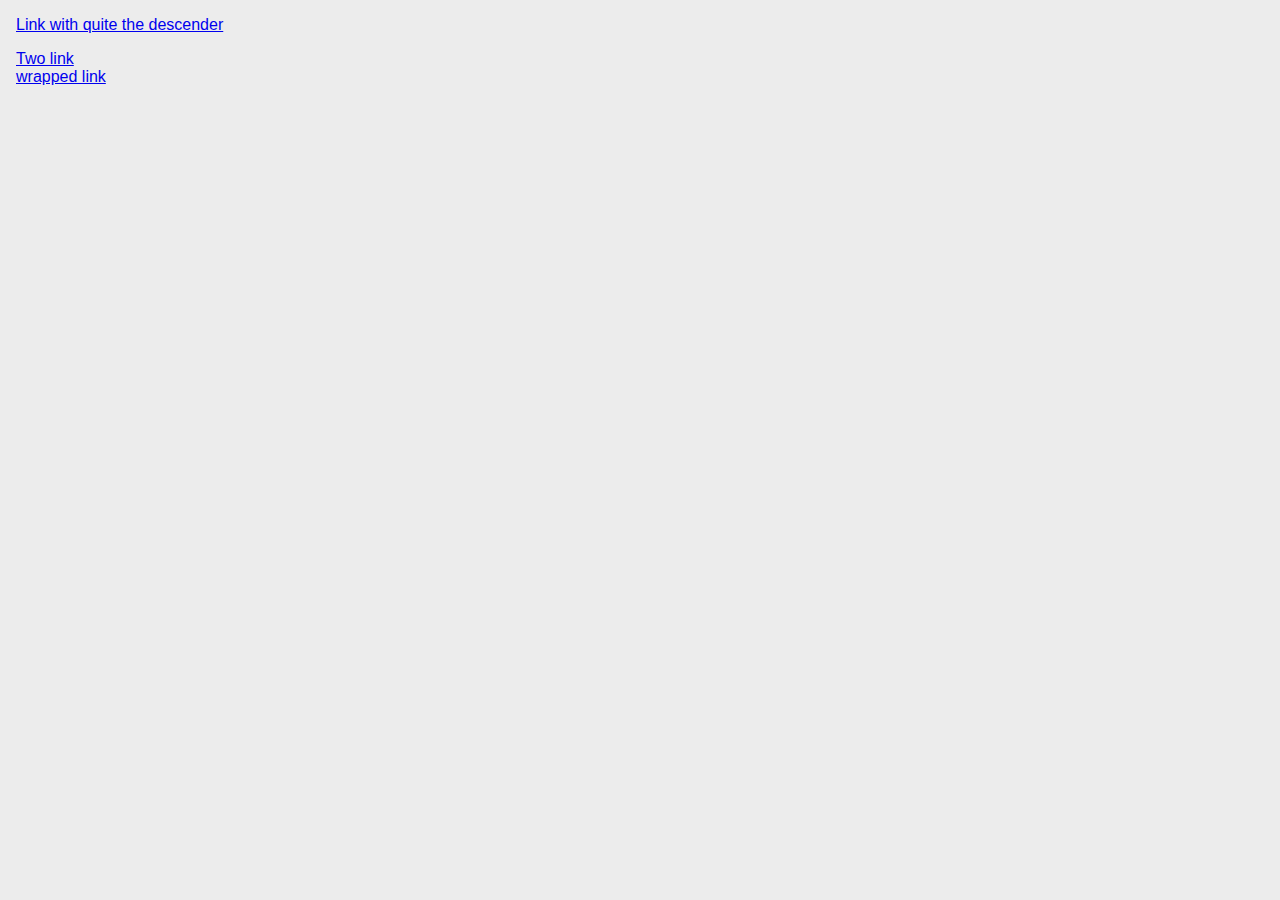
==== dashed-underlines/index.html @ 39922724 "Dashed underlines" ====
<!DOCTYPE html>
<html lang="en">
<head>
	<title>Dashed Underlines</title>
	<meta name="viewport" content="width=device-width, initial-scale=1">
	<link rel="stylesheet" href="css/base.css">
</head>
<body>

	<p><a href="#">Link with quite the descender</a></p>
	
	<p><a href="#">Two link <br>wrapped link</a></p>

</body>
</html>
---- dashed-underlines/css/base.css ----
body {
    font-family: "Arial";
    background: #ececec;
    margin: 16px;
}

a:hover {
    text-decoration-style: dashed;
}
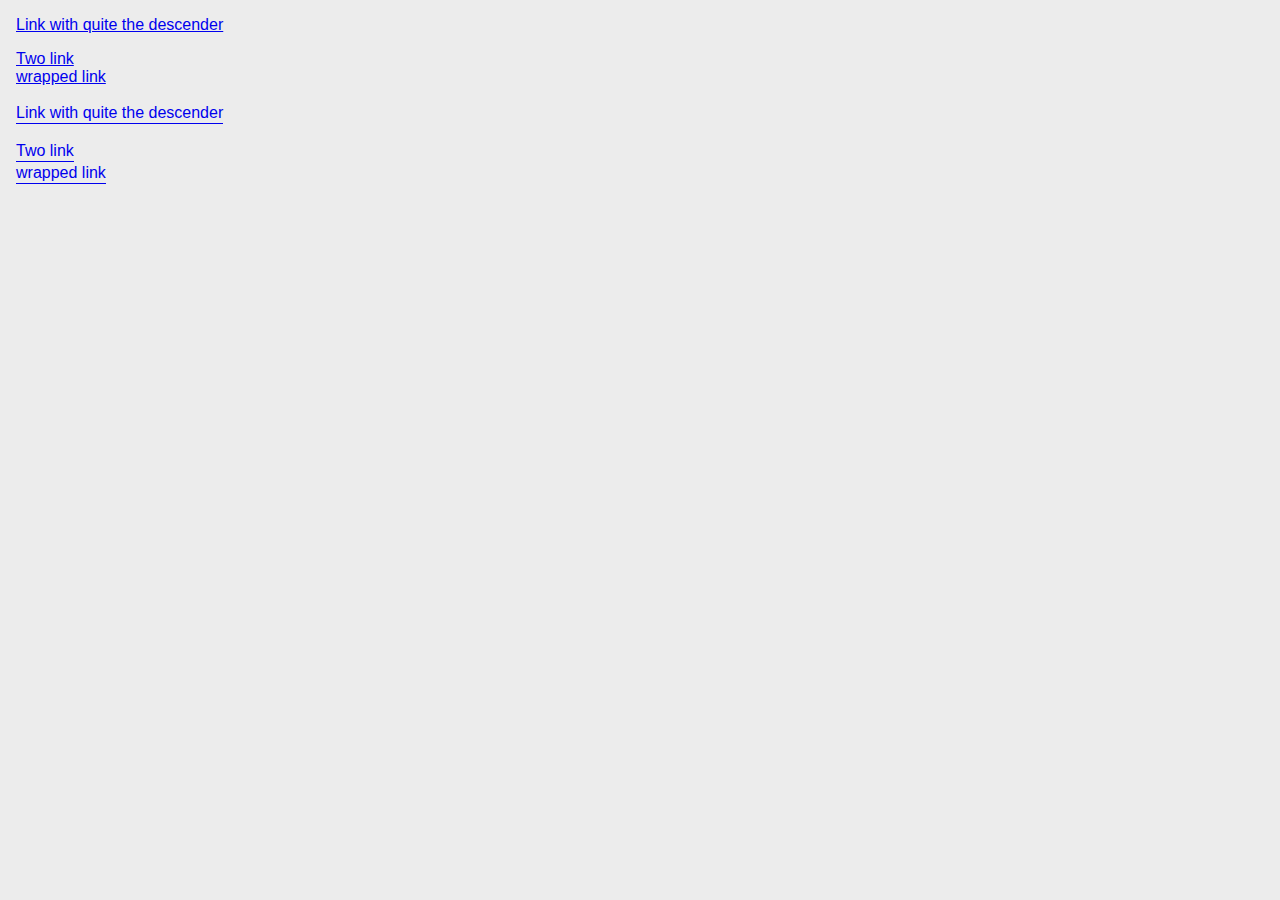
==== commit a8719ddf: "Add border version" ====
--- a/dashed-underlines/index.html
+++ b/dashed-underlines/index.html
@@ -11,5 +11,9 @@
 	
 	<p><a href="#">Two link <br>wrapped link</a></p>
 
+	<p class="borderlink"><a href="#">Link with quite the descender</a></p>
+	
+	<p class="borderlink"><a href="#">Two link <br>wrapped link</a></p>
+
 </body>
 </html>--- a/dashed-underlines/css/base.css
+++ b/dashed-underlines/css/base.css
@@ -6,4 +6,15 @@
 
 a:hover {
     text-decoration-style: dashed;
+}
+
+.borderlink a {
+    text-decoration: none;
+    padding-bottom: 2px;
+    border-bottom: 1px solid;
+    line-height: 22px;
+}
+
+.borderlink a:hover {
+    border-bottom: 1px dashed;
 }